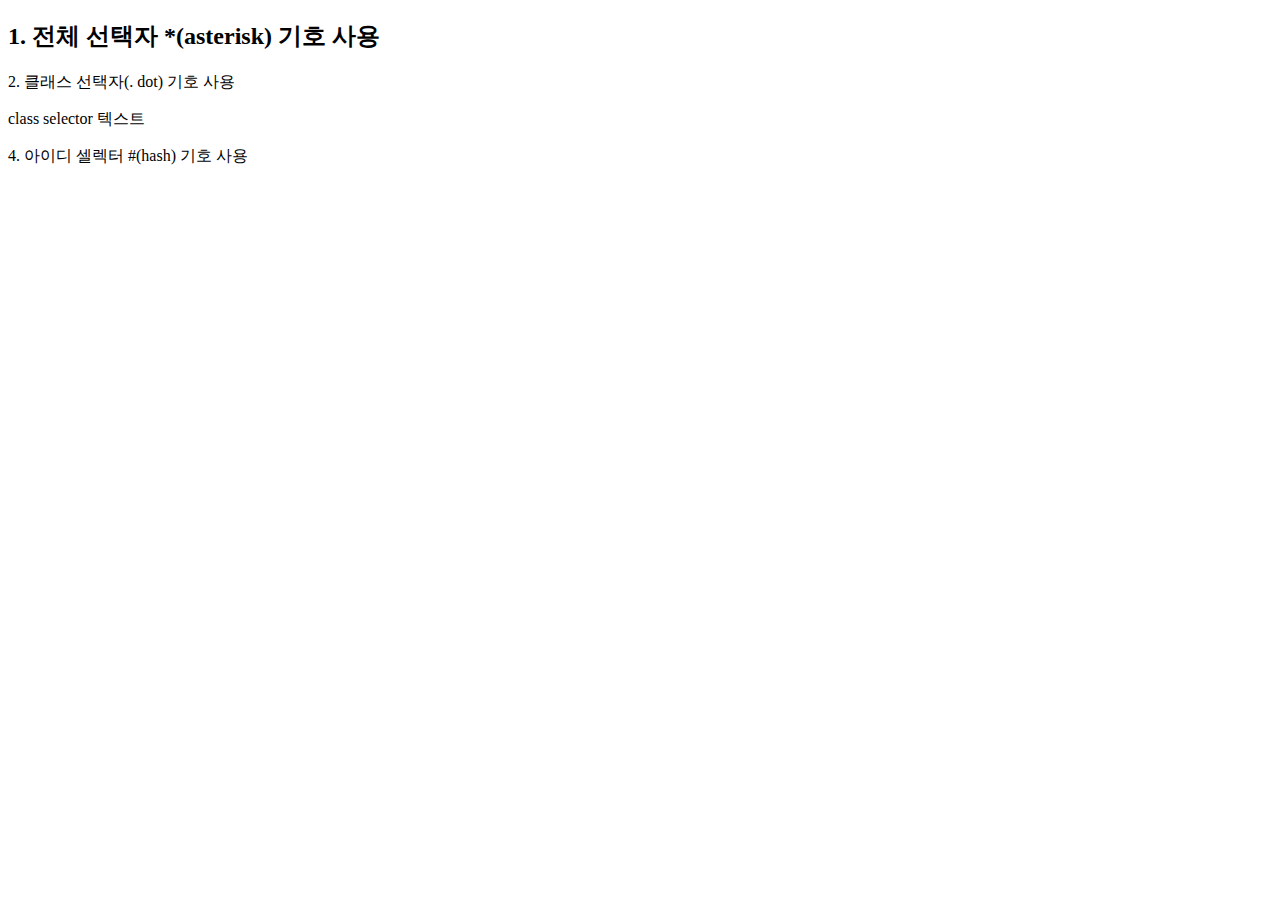
==== 2.css/2.selectors/index.html @ a4d99704 "starting 폴더 추가" ====
<!DOCTYPE html>
<html lang="en">
<head>
    <meta charset="UTF-8">
    <meta name="viewport" content="width=device-width, initial-scale=1.0">
    <title>Document</title>
    <link rel="preconnect" href="https://fonts.googleapis.com">
    <link rel="preconnect" href="https://fonts.gstatic.com" crossorigin>
    <link href="https://fonts.googleapis.com/css2?family=Roboto:ital,wght@0,100;0,300;0,400;0,500;0,700;0,900;1,100;1,300;1,400;1,500;1,700;1,900&display=swap" rel="stylesheet">
    
</head>
<body>
    <h2>1. 전체 선택자 *(asterisk) 기호 사용</h2>

    <p>2. 클래스 선택자(. dot) 기호 사용</p>
    <p>class selector 텍스트</p>

    <p>4. 아이디 셀렉터 #(hash) 기호 사용</p>
    <!-- id 선택자는 하나의 태그에 하나만 사용 -->
</body>
</html>
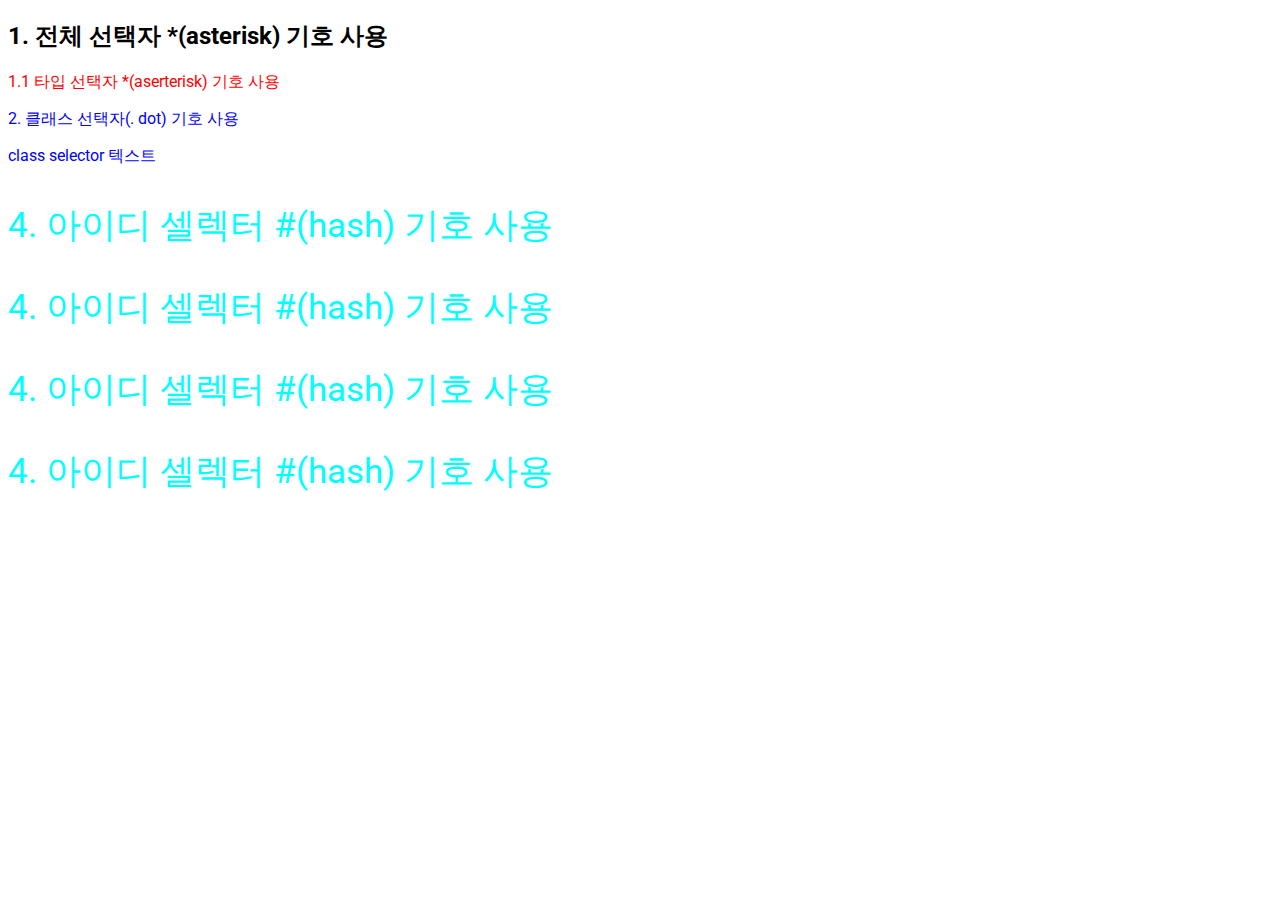
==== commit e7fef357: "intial commit for papago_clone" ====
--- a/2.css/2.selectors/index.html
+++ b/2.css/2.selectors/index.html
@@ -7,15 +7,20 @@
     <link rel="preconnect" href="https://fonts.googleapis.com">
     <link rel="preconnect" href="https://fonts.gstatic.com" crossorigin>
     <link href="https://fonts.googleapis.com/css2?family=Roboto:ital,wght@0,100;0,300;0,400;0,500;0,700;0,900;1,100;1,300;1,400;1,500;1,700;1,900&display=swap" rel="stylesheet">
-    
+    <link rel="stylesheet" href="style.css">
 </head>
 <body>
     <h2>1. 전체 선택자 *(asterisk) 기호 사용</h2>
 
-    <p>2. 클래스 선택자(. dot) 기호 사용</p>
-    <p>class selector 텍스트</p>
+    <p>1.1 타입 선택자 *(aserterisk) 기호 사용</p>
 
-    <p>4. 아이디 셀렉터 #(hash) 기호 사용</p>
+    <p class="class-selector">2. 클래스 선택자(. dot) 기호 사용</p>
+    <p class="class-selector">class selector 텍스트</p>
+
+    <p id="id-selector" class="class-selector">4. 아이디 셀렉터 #(hash) 기호 사용</p>
+    <p id="id-selector">4. 아이디 셀렉터 #(hash) 기호 사용</p>
+    <p id="id-selector">4. 아이디 셀렉터 #(hash) 기호 사용</p>
+    <p id="id-selector">4. 아이디 셀렉터 #(hash) 기호 사용</p>
     <!-- id 선택자는 하나의 태그에 하나만 사용 -->
 </body>
 </html>--- a/2.css/2.selectors/style.css
+++ b/2.css/2.selectors/style.css
@@ -0,0 +1,18 @@
+* {
+  /* font - family : 폰트 설정용 옵션션 */
+  font-family: 'Roboto', 'sans-serif';
+}
+
+p {
+  color : red;
+}
+
+
+.class-selector {
+  color: blue;
+}
+
+#id-selector {
+  color: aqua;
+  font-size: 35px;
+}